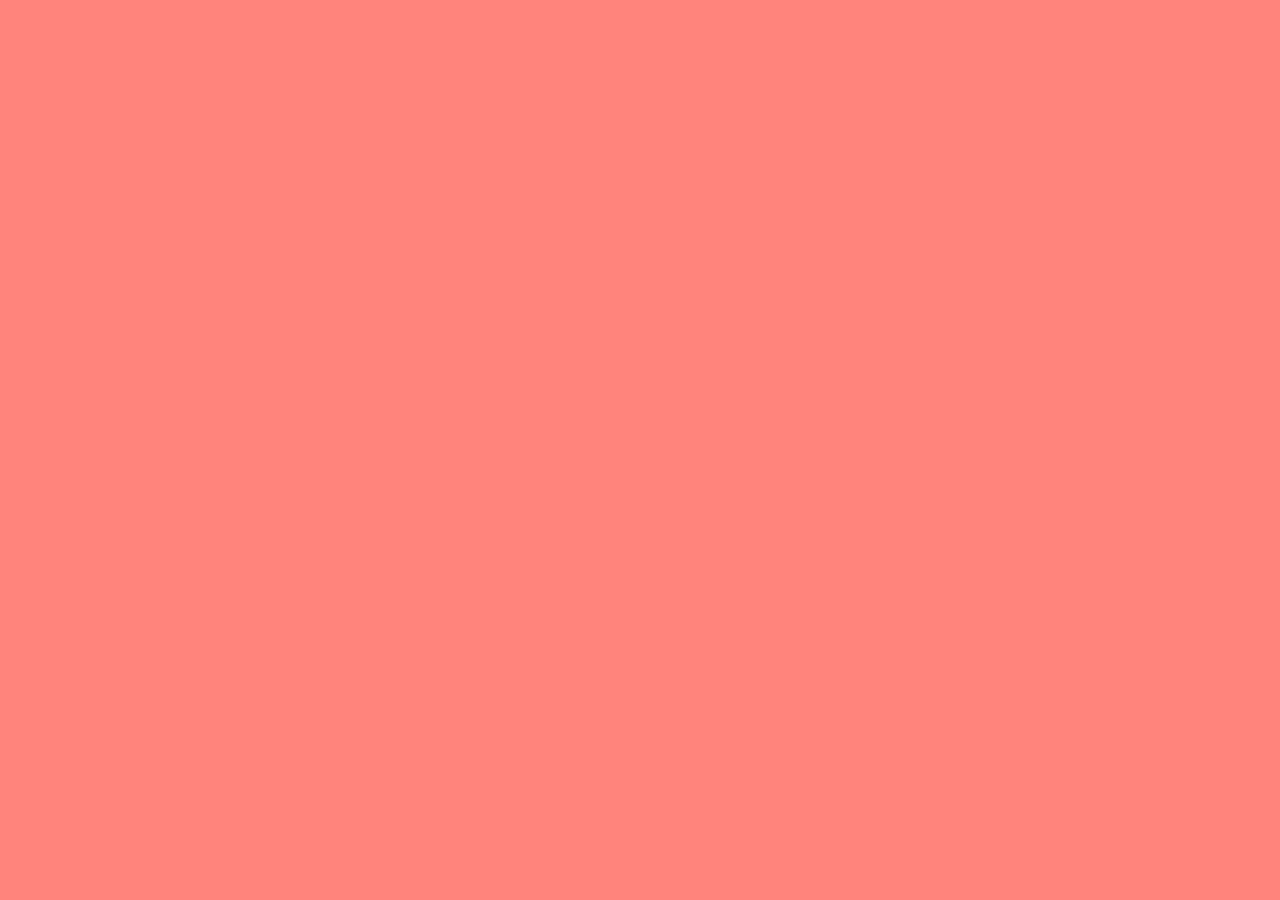
==== cursed1.html @ eebe55b8 ":gear: First commit" ====
<!DOCTYPE html>
<html lang="en">
<head>
    <meta charset="UTF-8">
    <meta name="viewport" content="width=device-width, initial-scale=1.0">
    <title>VT ALF - Assistir trecho</title>

    <link rel="stylesheet" href="./cursed.css">
    <link rel="icon" href="https://i.imgur.com/BSPZ57B.png">
</head>
<body>
    <video width="500" height="500">
        <source src="./Jogo do Fla com o Boavista se torna a maior live esportiva do YouTube.wmv" type="video/mp4">
    </video>
</body>
</html>
---- cursed.css ----
body{
    background-color: #ff847c;
    
    align-items: center;
    justify-items: center;
    justify-content: center;
}
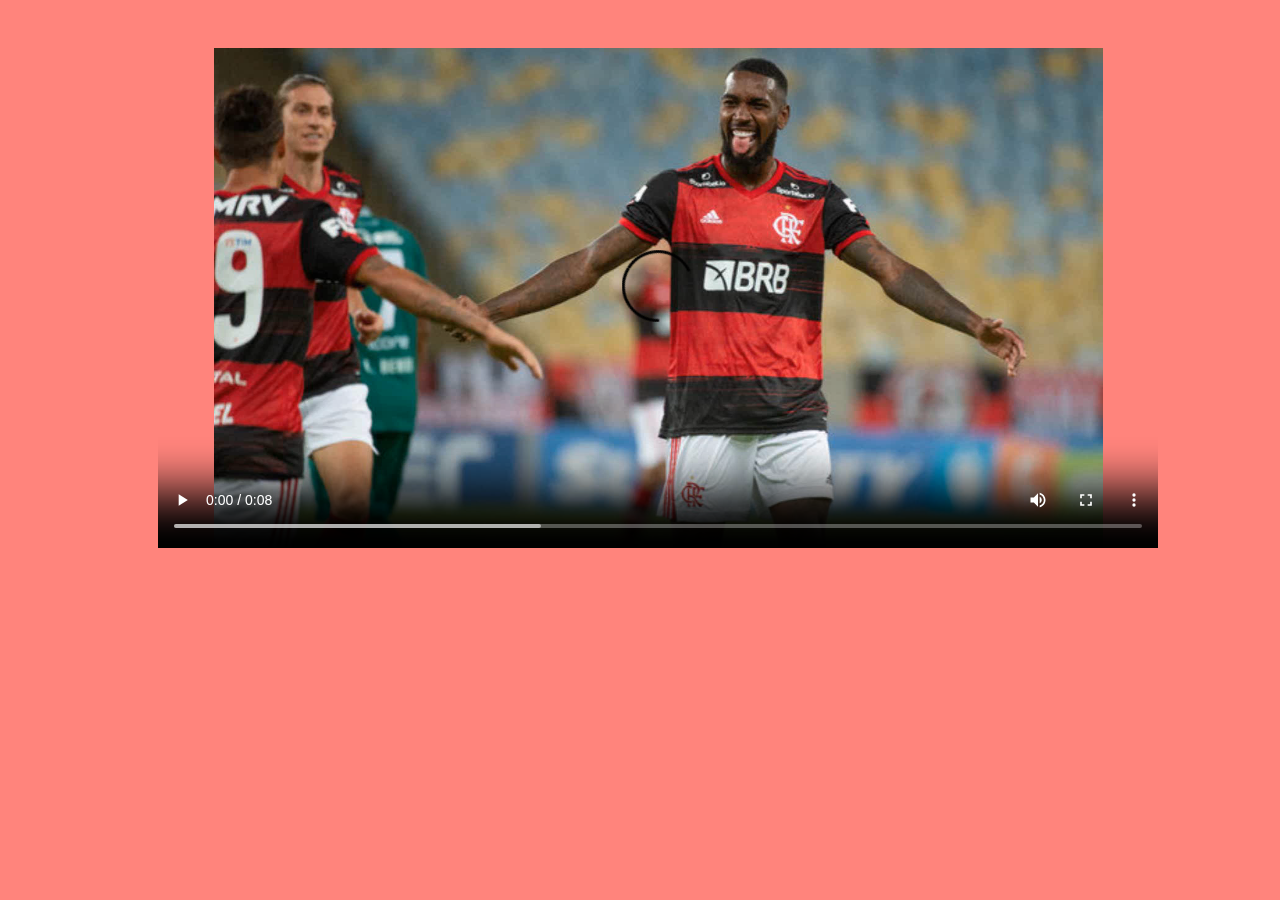
==== commit 5c975b88: ":gear: Working perfectly" ====
--- a/cursed1.html
+++ b/cursed1.html
@@ -9,8 +9,6 @@
     <link rel="icon" href="https://i.imgur.com/BSPZ57B.png">
 </head>
 <body>
-    <video width="500" height="500">
-        <source src="./Jogo do Fla com o Boavista se torna a maior live esportiva do YouTube.wmv" type="video/mp4">
-    </video>
+    <video src="./Jogo-do-Fla-com-o-Boavista-se-torna-a-maior-live-esportiva-do-YouTube.mp4" controls width="1000px" height="500px"></video>
 </body>
 </html>--- a/cursed.css
+++ b/cursed.css
@@ -4,4 +4,9 @@
     align-items: center;
     justify-items: center;
     justify-content: center;
+}
+
+video{
+    margin-top: 40px;
+    margin-left: 150px;
 }